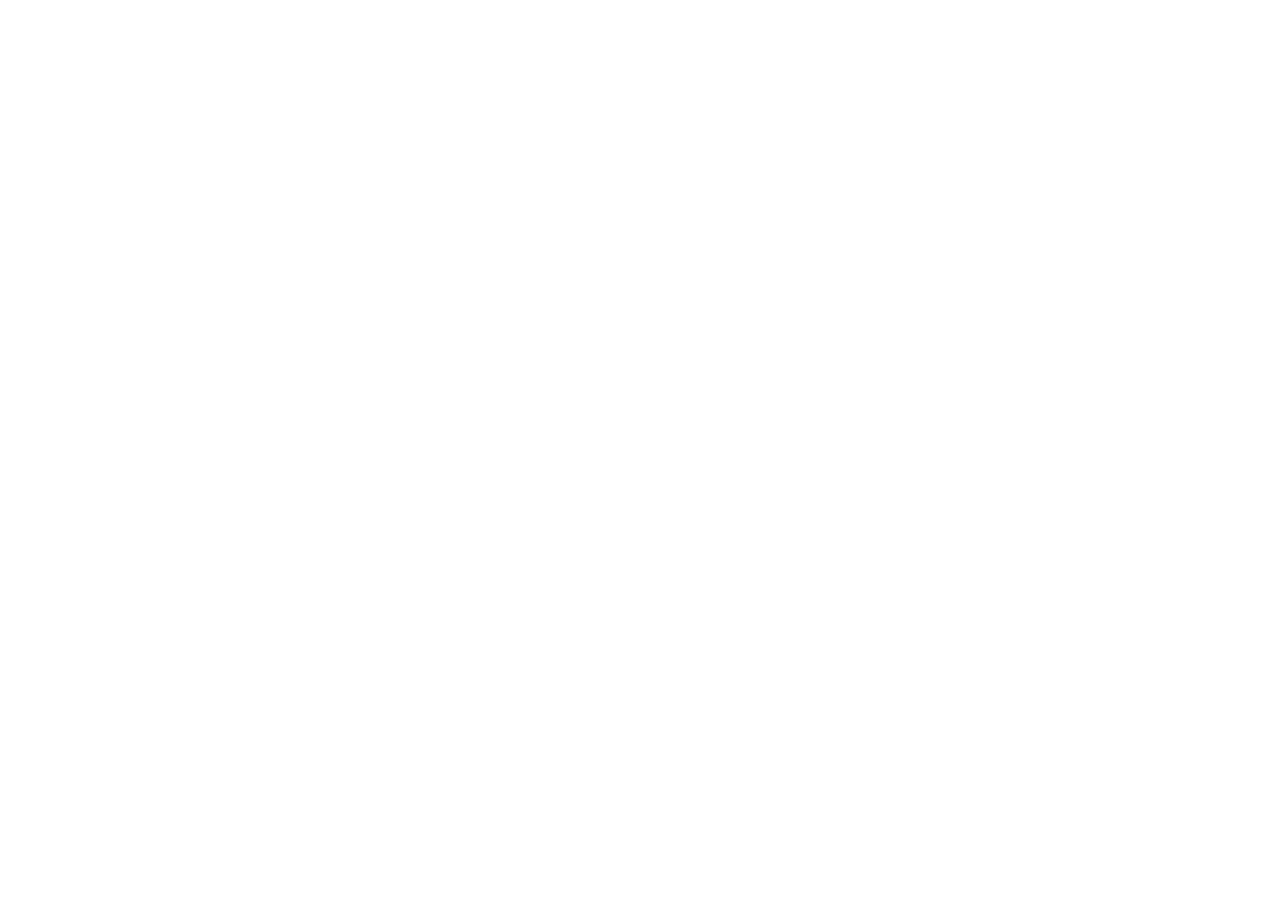
==== Unit_1/index.html @ a387277b "syncing my new repository" ====
<!DOCTYPE html>
<html>
<head>
<title>"work in progress"</title>
<link rel="stylesheet" type="text/css" href="css/style.css">
</head>
<body>
<h1>work in progress</h1>
<p>this is the work in progress of d.h.turtel</p>
---- Unit_1/css/style.css ----
body {background-color: 003333;}
h1, p {color: white;}
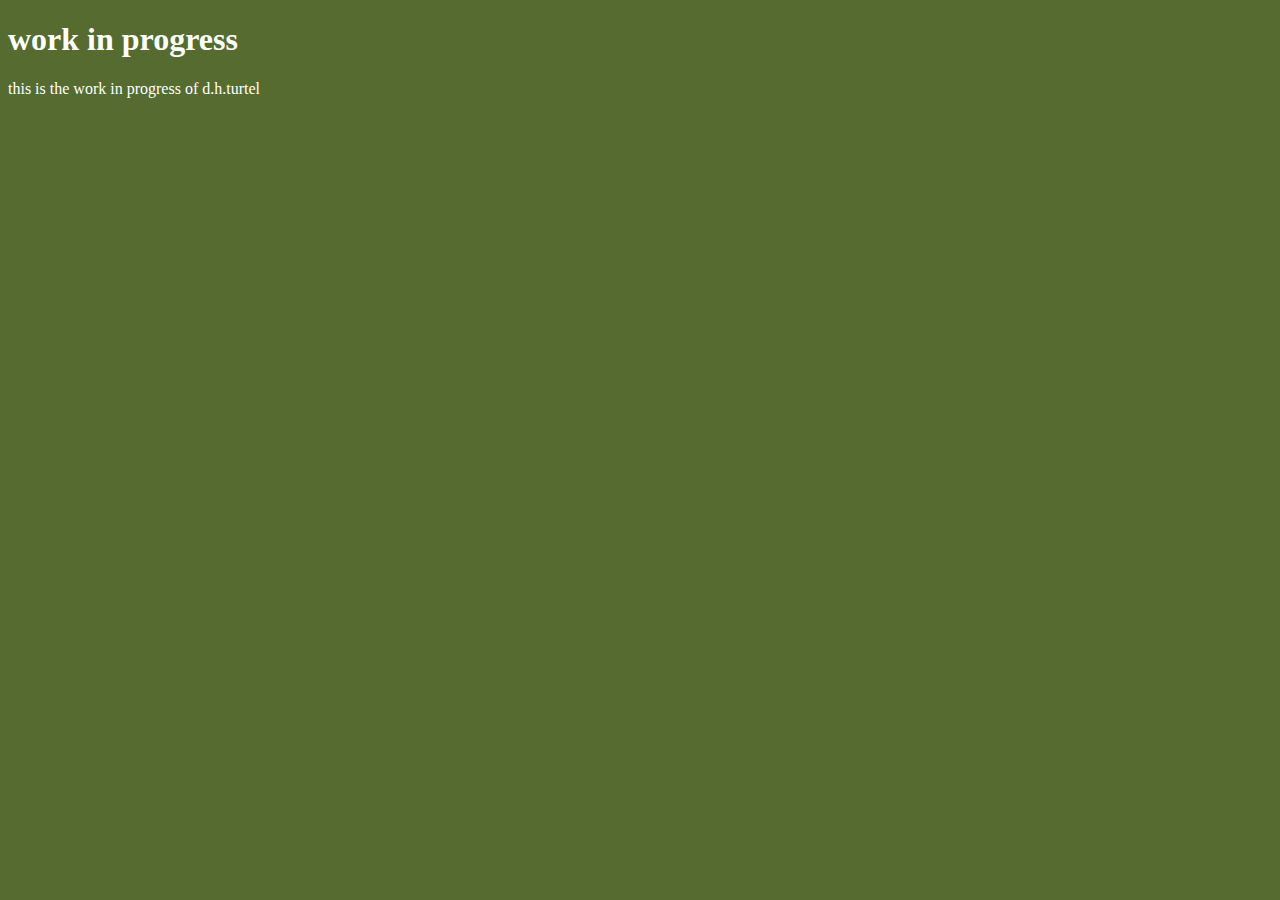
==== commit 47d4b09e: "syncing 2" ====
--- a/Unit_1/index.html
+++ b/Unit_1/index.html
@@ -7,4 +7,6 @@
 <body>
 <h1>work in progress</h1>
 <p>this is the work in progress of d.h.turtel</p>
+</body>
+</html>
 
--- a/Unit_1/css/style.css
+++ b/Unit_1/css/style.css
@@ -1,2 +1,2 @@
-body {background-color: 003333;}
+body {background-color: #556B2F;}
 h1, p {color: white;}